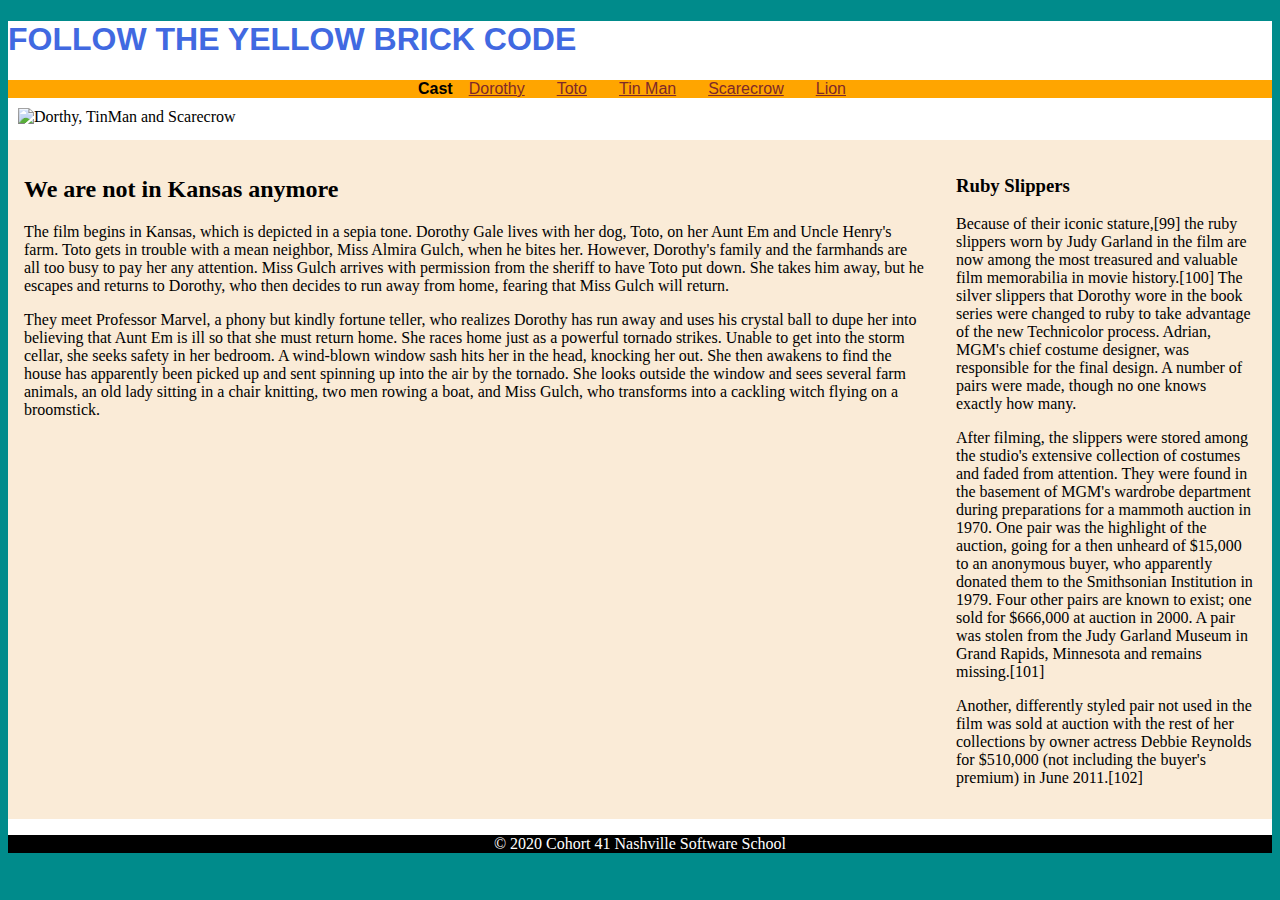
==== index.html @ 59557860 "I'm adding this" ====
<!DOCTYPE html>
<html lang="en">
<head>
    <meta charset="UTF-8">
    <meta name="viewport" content="width=device-width, initial-scale=1.0">
    <title>Wizard of Ozz</title>
    <link rel="stylesheet" type="text/css" href="css/main.css">
</head>
<body>
    <!--- beginning of wrapper -->
    <div class="wrapper">
       <header>
           <h1>Follow The Yellow Brick Code</h1>
           <nav>
               <div><strong>Cast</strong></div>
                <div><a href="dorthy.html">Dorothy</a></div>
                <div><a href="toto.html">Toto</a></div>
                <div><a href="tinman.html">Tin Man</a></div>
                <div><a href="scarecrow.html">Scarecrow</a></div>
                <div><a href="lion.html">Lion</a></div>
           </nav>
       </header> 
       <img src="https://static.standard.co.uk/s3fs-public/thumbnails/image/2018/09/04/16/wizardofozrubyslippers0409b.jpg?width=1000&height=614&fit=bounds&format=pjpg&auto=webp&quality=70&crop=16:9,offset-y0.5" alt="Dorthy, TinMan and Scarecrow" >
       <div class="flex-container">
           <main>
               <h2>We are not in Kansas anymore</h2>
               <p>The film begins in Kansas, which is depicted in a sepia tone. Dorothy Gale lives with her dog, Toto, on her Aunt Em and Uncle Henry's farm. Toto gets in trouble with a mean neighbor, Miss Almira Gulch, when he bites her. However, Dorothy's family and the farmhands are all too busy to pay her any attention. Miss Gulch arrives with permission from the sheriff to have Toto put down. She takes him away, but he escapes and returns to Dorothy, who then decides to run away from home, fearing that Miss Gulch will return.</p>

                <p>They meet Professor Marvel, a phony but kindly fortune teller, who realizes Dorothy has run away and uses his crystal ball to dupe her into believing that Aunt Em is ill so that she must return home. She races home just as a powerful tornado strikes. Unable to get into the storm cellar, she seeks safety in her bedroom. A wind-blown window sash hits her in the head, knocking her out. She then awakens to find the house has apparently been picked up and sent spinning up into the air by the tornado. She looks outside the window and sees several farm animals, an old lady sitting in a chair knitting, two men rowing a boat, and Miss Gulch, who transforms into a cackling witch flying on a broomstick.</p>
           </main>
            <aside>
                <article>
                    <h3>Ruby Slippers</h3>
                    <p>Because of their iconic stature,[99] the ruby slippers worn by Judy Garland in the film are now among the most treasured and valuable film memorabilia in movie history.[100] The silver slippers that Dorothy wore in the book series were changed to ruby to take advantage of the new Technicolor process. Adrian, MGM's chief costume designer, was responsible for the final design. A number of pairs were made, though no one knows exactly how many.</p>

                    <p>After filming, the slippers were stored among the studio's extensive collection of costumes and faded from attention. They were found in the basement of MGM's wardrobe department during preparations for a mammoth auction in 1970. One pair was the highlight of the auction, going for a then unheard of $15,000 to an anonymous buyer, who apparently donated them to the Smithsonian Institution in 1979. Four other pairs are known to exist; one sold for $666,000 at auction in 2000. A pair was stolen from the Judy Garland Museum in Grand Rapids, Minnesota and remains missing.[101]</p>

                    <p>Another, differently styled pair not used in the film was sold at auction with the rest of her collections by owner actress Debbie Reynolds for $510,000 (not including the buyer's premium) in June 2011.[102]</p>
                </article>
            </aside>
       </div>
       <footer>
           <p>&copy; 2020 Cohort 41 <a href="http://nashvillesoftwareschool.com"></a>Nashville Software School</a></p>
       </footer>
       <!-- end of wrapper -->
    </div>
</body>
</html>
---- css/main.css ----
*, *:before, *:after {
    box-sizing: border-box;
}

html {
    box-sizing: border-box;
}

body {
    background-color: darkcyan;
}

nav {
    background-color: orange;
    display: flex;
    width: 100%;
    justify-content: center;
    font-family: Arial, Helvetica, sans-serif;
}


nav a{
    color:#7E2929;
    margin: .2em 1em 0px 1em;
}

nav a:hover {
    color: white;
}

.wrapper {
    background-color: #ffffff;
}

h1 {
    text-transform: uppercase;
    text-align: centner;
    color: royalblue;
    font-family: Arial, Helvetica, sans-serif;
}

.flex-container {
    display: flex;
    width: 100%;
    background-color: #FAEBD7;
}

main{
    flex: 3;
    margin: 1em;
}

aside {
    flex: 1;
    margin: 1em;
}

footer {
    background-color: black;
    color: white;
    text-align: center;
}

footer a {
    color: goldenrod;
}

img {
    width: 100%;
    height: auto;
    overflow: hidden;
    padding: 10px;
}
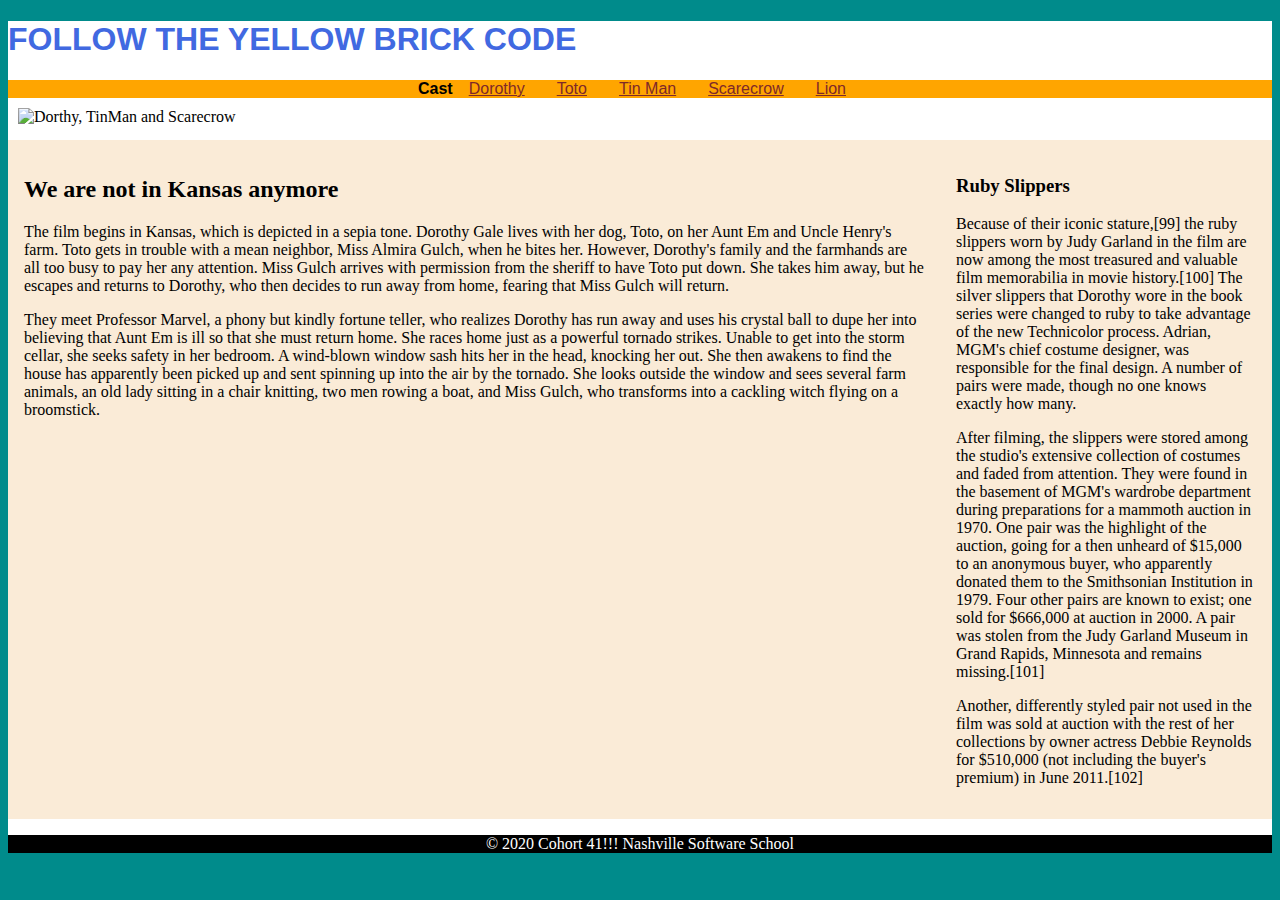
==== commit 650319de: "addedgit status" ====
--- a/index.html
+++ b/index.html
@@ -40,7 +40,7 @@
             </aside>
        </div>
        <footer>
-           <p>&copy; 2020 Cohort 41 <a href="http://nashvillesoftwareschool.com"></a>Nashville Software School</a></p>
+           <p>&copy; 2020 Cohort 41!!! <a href="http://nashvillesoftwareschool.com"></a>Nashville Software School</a></p>
        </footer>
        <!-- end of wrapper -->
     </div>
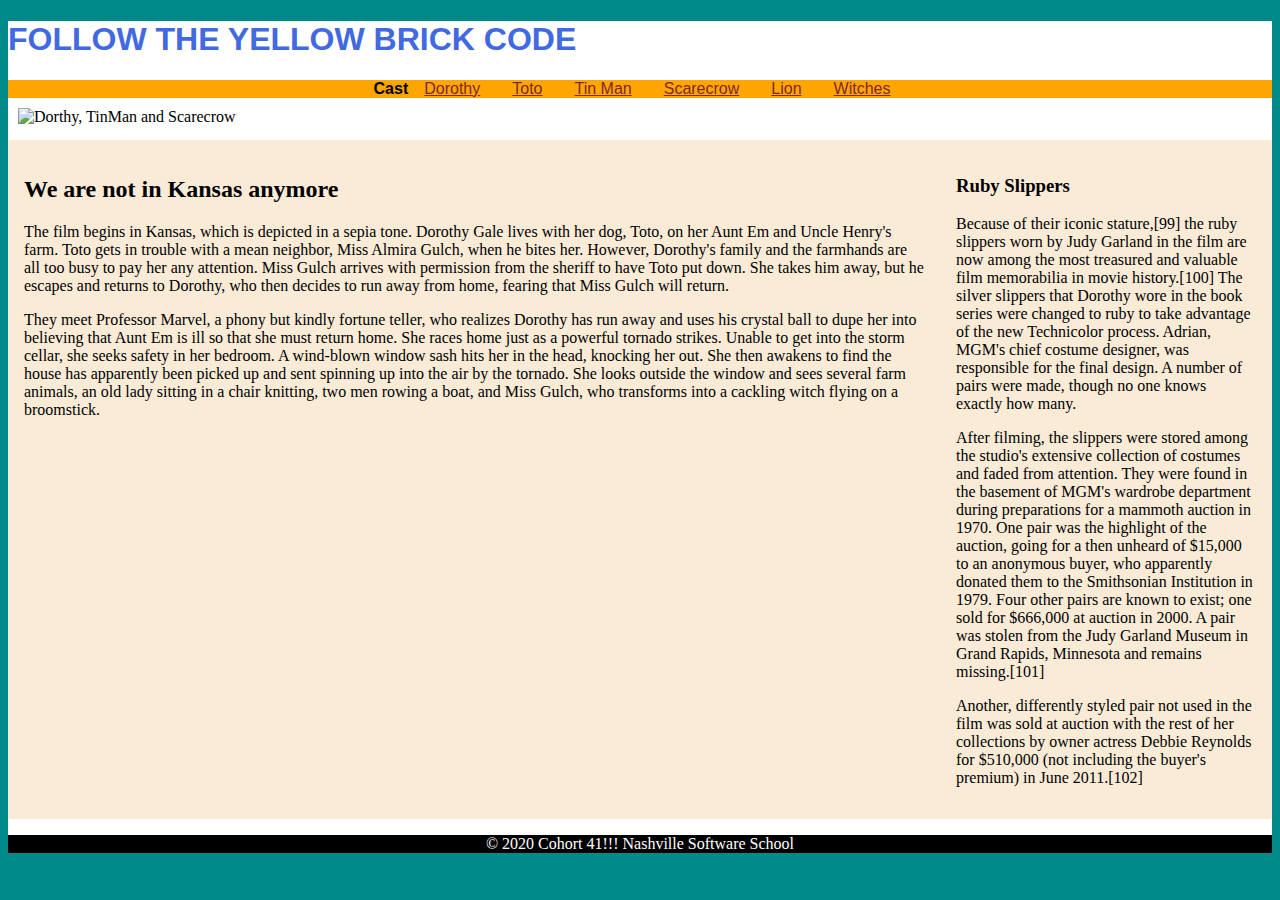
==== commit cd137105: "witches photos" ====
--- a/index.html
+++ b/index.html
@@ -18,6 +18,7 @@
                 <div><a href="tinman.html">Tin Man</a></div>
                 <div><a href="scarecrow.html">Scarecrow</a></div>
                 <div><a href="lion.html">Lion</a></div>
+                <div><a href="witches.html">Witches</a></div>
            </nav>
        </header> 
        <img src="https://static.standard.co.uk/s3fs-public/thumbnails/image/2018/09/04/16/wizardofozrubyslippers0409b.jpg?width=1000&height=614&fit=bounds&format=pjpg&auto=webp&quality=70&crop=16:9,offset-y0.5" alt="Dorthy, TinMan and Scarecrow" >
--- a/css/main.css
+++ b/css/main.css
@@ -45,6 +45,13 @@
     background-color: #FAEBD7;
 }
 
+.flex-item {
+    background-color: hotpink;
+    flex: 1; 
+    margin: 1em;
+    
+}
+
 main{
     flex: 3;
     margin: 1em;
@@ -70,4 +77,5 @@
     height: auto;
     overflow: hidden;
     padding: 10px;
-}+}
+
